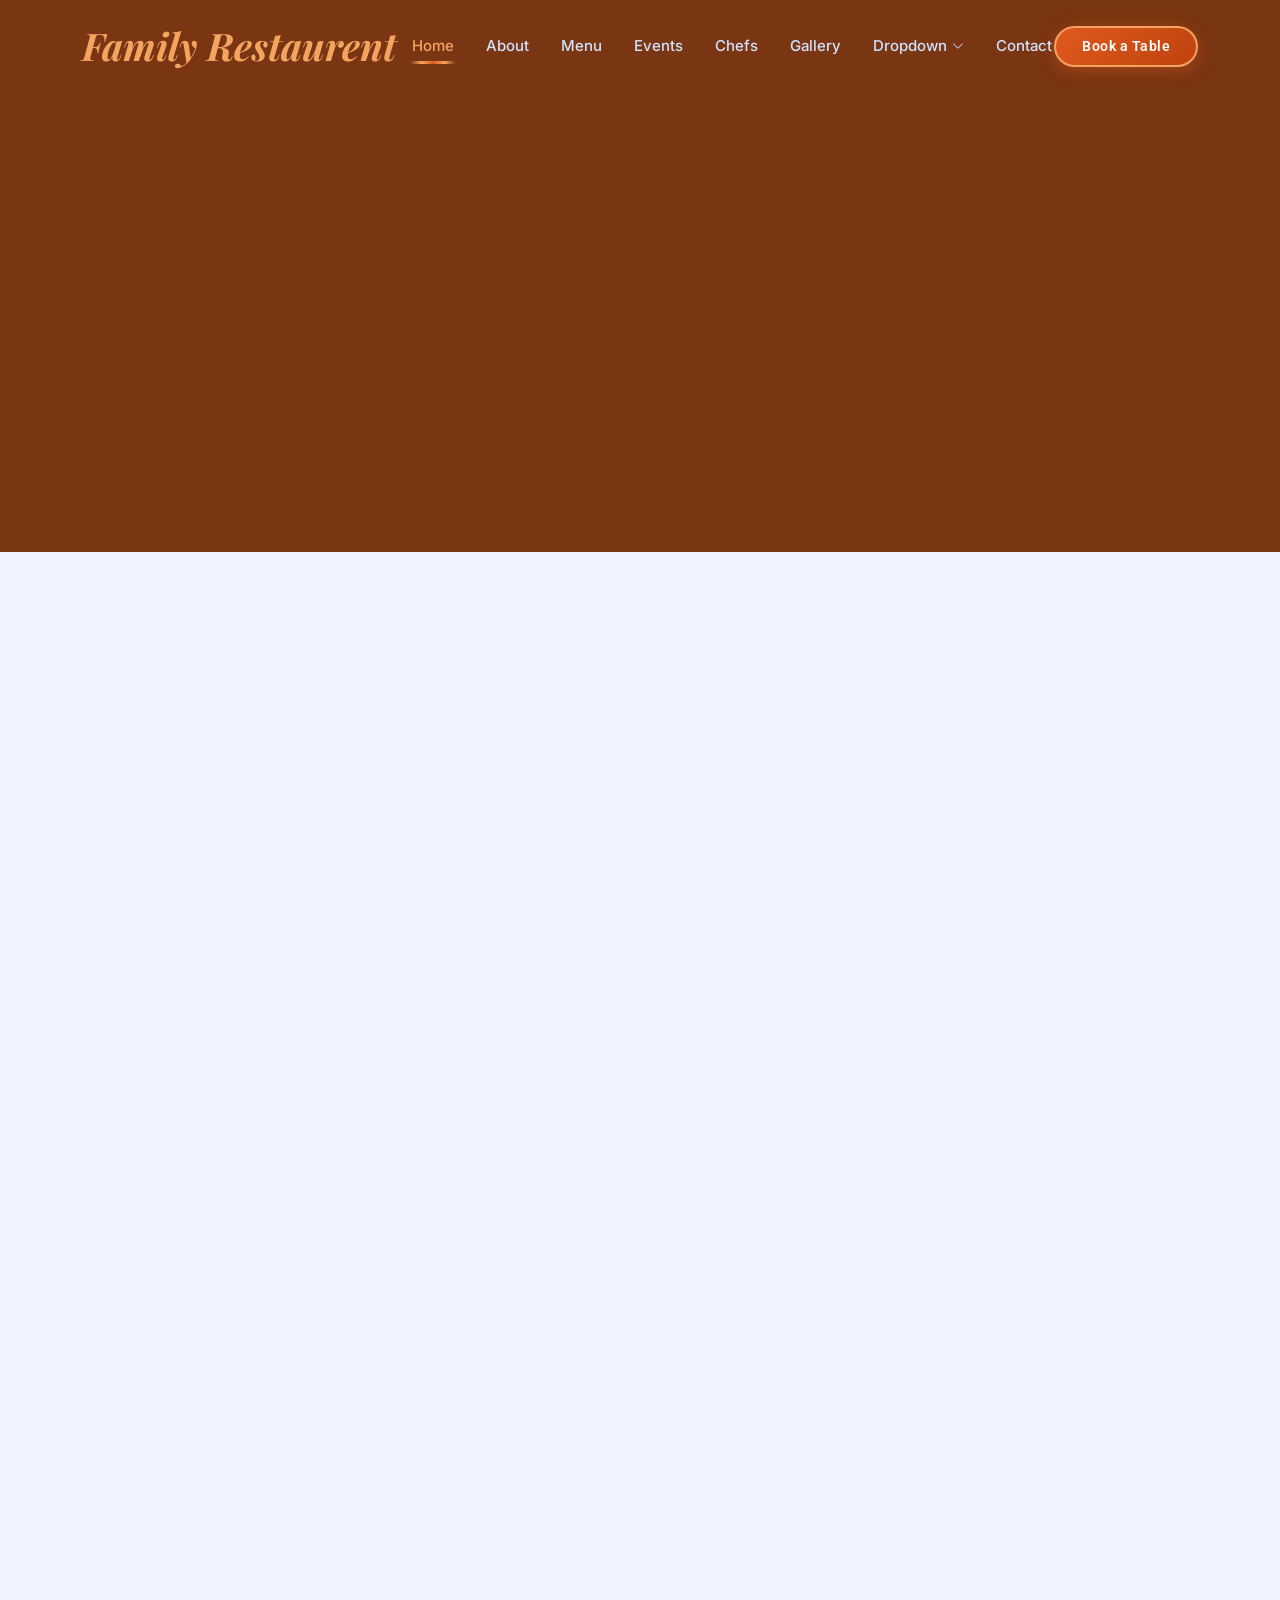
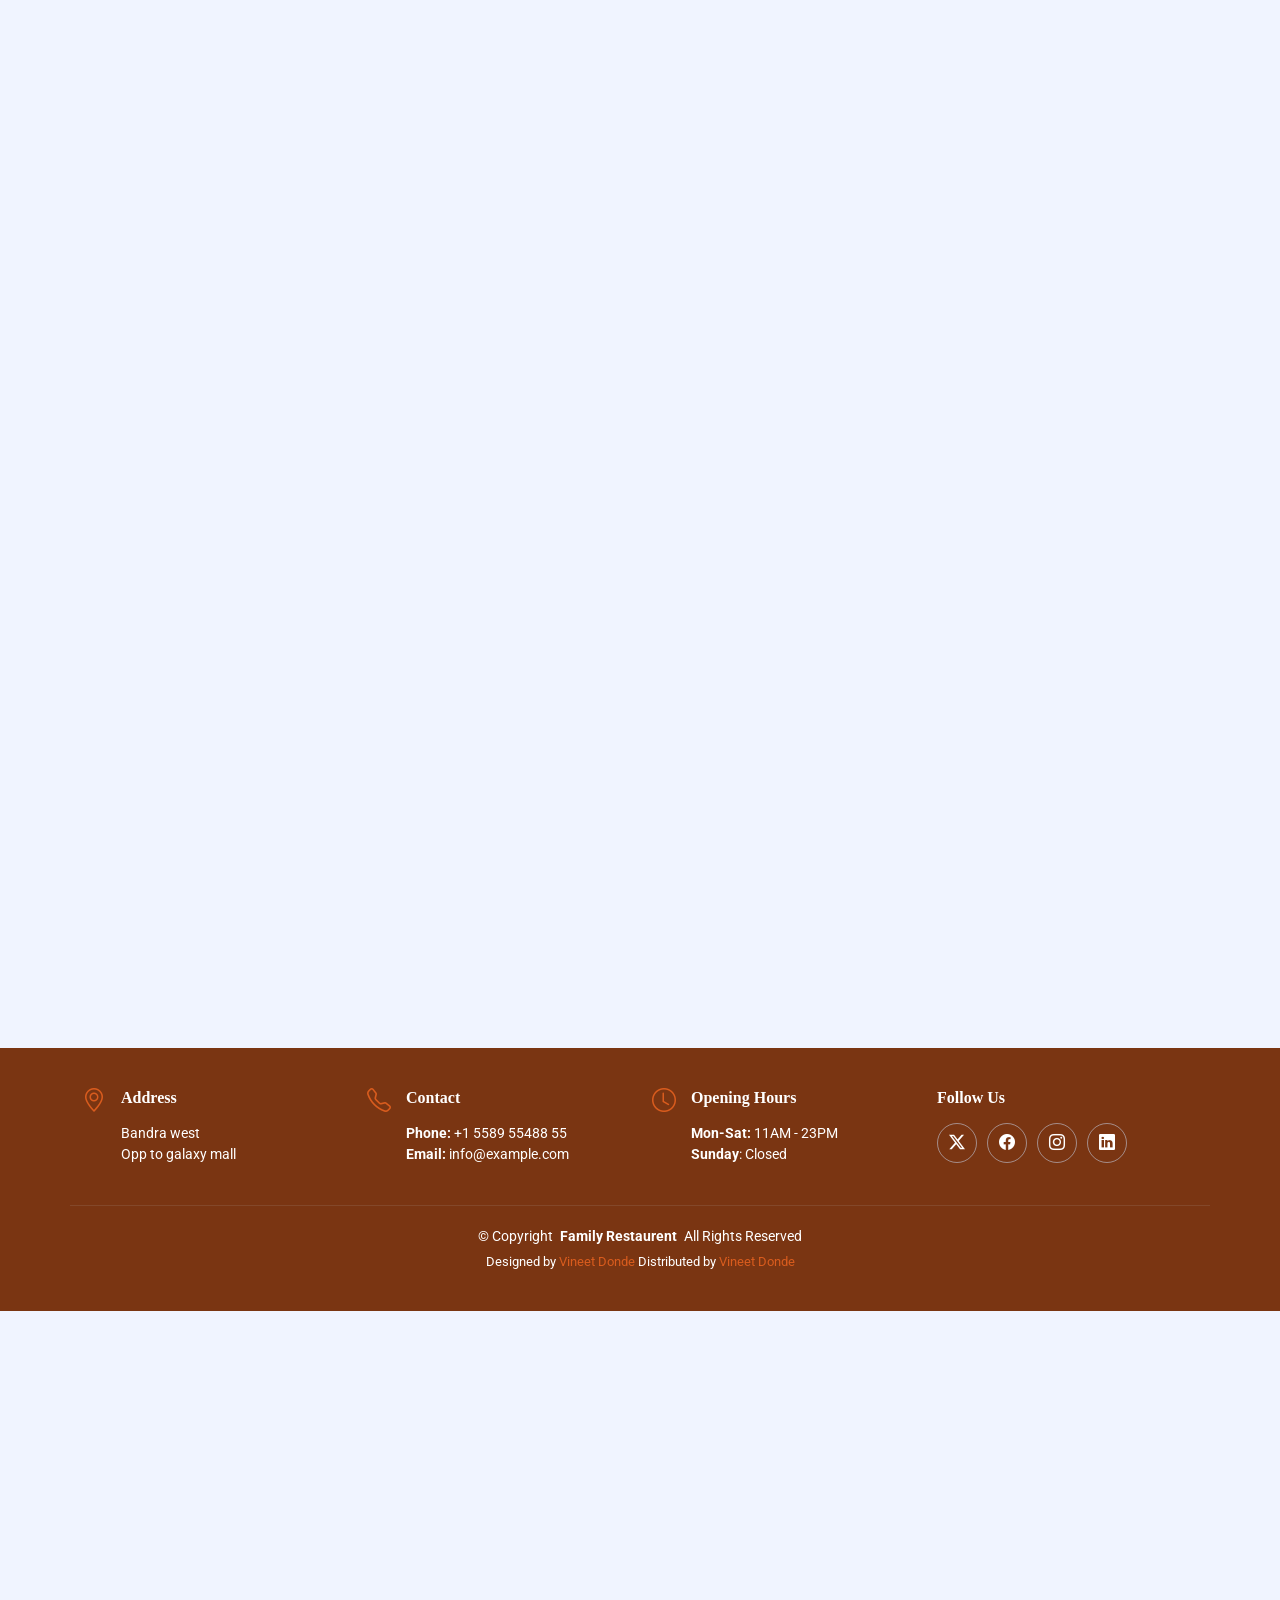
==== Vin static project/VIN/vineet project/index.html @ 7a9d0154 "Add new project" ====
<html xmlns="http://www.w3.org/1999/xhtml" lang="en">

<head>
	<meta http-equiv="Content-Type" content="text/html; charset=utf-8" />
	<meta name="description" content="HTTrack is an easy-to-use website mirror utility. It allows you to download a World Wide website from the Internet to a local directory,building recursively all structures, getting html, images, and other files from the server to your computer. Links are rebuiltrelatively so that you can freely browse to the local site (works with any browser). You can mirror several sites together so that you can jump from one toanother. You can, also, update an existing mirror site, or resume an interrupted download. The robot is fully configurable, with an integrated help" />
	<meta name="keywords" content="httrack, HTTRACK, HTTrack, winhttrack, WINHTTRACK, WinHTTrack, offline browser, web mirror utility, aspirateur web, surf offline, web capture, www mirror utility, browse offline, local  site builder, website mirroring, aspirateur www, internet grabber, capture de site web, internet tool, hors connexion, unix, dos, windows 95, windows 98, solaris, ibm580, AIX 4.0, HTS, HTGet, web aspirator, web aspirateur, libre, GPL, GNU, free software" />
	<title>Local index - HTTrack Website Copier</title>
  <!-- Mirror and index made by HTTrack Website Copier/3.49-2 [XR&CO'2014] -->
	<style type="text/css">
	<!--

body {
	margin: 0;  padding: 0;  margin-bottom: 15px;  margin-top: 8px;
	background: #77b;
}
body, td {
	font: 14px "Trebuchet MS", Verdana, Arial, Helvetica, sans-serif;
	}

#subTitle {
	background: #000;  color: #fff;  padding: 4px;  font-weight: bold; 
	}

#siteNavigation a, #siteNavigation .current {
	font-weight: bold;  color: #448;
	}
#siteNavigation a:link    { text-decoration: none; }
#siteNavigation a:visited { text-decoration: none; }

#siteNavigation .current { background-color: #ccd; }

#siteNavigation a:hover   { text-decoration: none;  background-color: #fff;  color: #000; }
#siteNavigation a:active  { text-decoration: none;  background-color: #ccc; }


a:link    { text-decoration: underline;  color: #00f; }
a:visited { text-decoration: underline;  color: #000; }
a:hover   { text-decoration: underline;  color: #c00; }
a:active  { text-decoration: underline; }

#pageContent {
	clear: both;
	border-bottom: 6px solid #000;
	padding: 10px;  padding-top: 20px;
	line-height: 1.65em;
	background-image: url(backblue.gif);
	background-repeat: no-repeat;
	background-position: top right;
	}

#pageContent, #siteNavigation {
	background-color: #ccd;
	}


.imgLeft  { float: left;   margin-right: 10px;  margin-bottom: 10px; }
.imgRight { float: right;  margin-left: 10px;   margin-bottom: 10px; }

hr { height: 1px;  color: #000;  background-color: #000;  margin-bottom: 15px; }

h1 { margin: 0;  font-weight: bold;  font-size: 2em; }
h2 { margin: 0;  font-weight: bold;  font-size: 1.6em; }
h3 { margin: 0;  font-weight: bold;  font-size: 1.3em; }
h4 { margin: 0;  font-weight: bold;  font-size: 1.18em; }

.blak { background-color: #000; }
.hide { display: none; }
.tableWidth { min-width: 400px; }

.tblRegular       { border-collapse: collapse; }
.tblRegular td    { padding: 6px;  background-image: url(fade.gif);  border: 2px solid #99c; }
.tblHeaderColor, .tblHeaderColor td { background: #99c; }
.tblNoBorder td   { border: 0; }


 -->
</style>

</head>

<table width="76%" border="0" align="center" cellspacing="0" cellpadding="3" class="tableWidth">
	<tr>
	<td id="subTitle">HTTrack Website Copier - Open Source offline browser</td>
	</tr>
</table>
<table width="76%" border="0" align="center" cellspacing="0" cellpadding="0" class="tableWidth">
<tr class="blak">
<td>
	<table width="100%" border="0" align="center" cellspacing="1" cellpadding="0">
	<tr>
	<td colspan="6"> 
		<table width="100%" border="0" align="center" cellspacing="0" cellpadding="10">
		<tr> 
		<td id="pageContent"> 
<!-- ==================== End prologue ==================== -->

	<meta name="generator" content="HTTrack Website Copier/3.x">
	<TITLE>Local index - HTTrack</TITLE>
</HEAD>
<BODY>
<H1 ALIGN=Center>Index of locally available sites:</H1>
	<TABLE BORDER="0" WIDTH="100%" CELLSPACING="1" CELLPADDING="0">
		<TR>
			<TD BACKGROUND="fade.gif">
				&middot;
					<A HREF="themewagon.github.io/yummy-red/index.html">
						Index - Yummy Bootstrap Template
					</A>		
			</TD>
		</TR>
	</TABLE>
	<BR>
	<BR>
	<BR>
  	<H6 ALIGN="RIGHT">
	<I>Mirror and index made by HTTrack Website Copier [XR&amp;CO'2008]</I>
	</H6>
	<!-- Mirror and index made by HTTrack Website Copier/3.49-2 [XR&CO'2014] -->
	<!-- Thanks for using HTTrack Website Copier! -->
	<meta HTTP-EQUIV="Refresh" CONTENT="0; URL=themewagon.github.io/yummy-red/index.html">


<!-- ==================== Start epilogue ==================== -->
		</td>
		</tr>
		</table>
	</td>
	</tr>
	</table>
</td>
</tr>
</table>

<table width="76%" border="0" align="center" valign="bottom" cellspacing="0" cellpadding="0">
	<tr>
	<td id="footer"><small>&copy; 2008 Xavier Roche & other contributors - Web Design: Leto Kauler.</small></td>
	</tr>
</table>

</body>

</html>
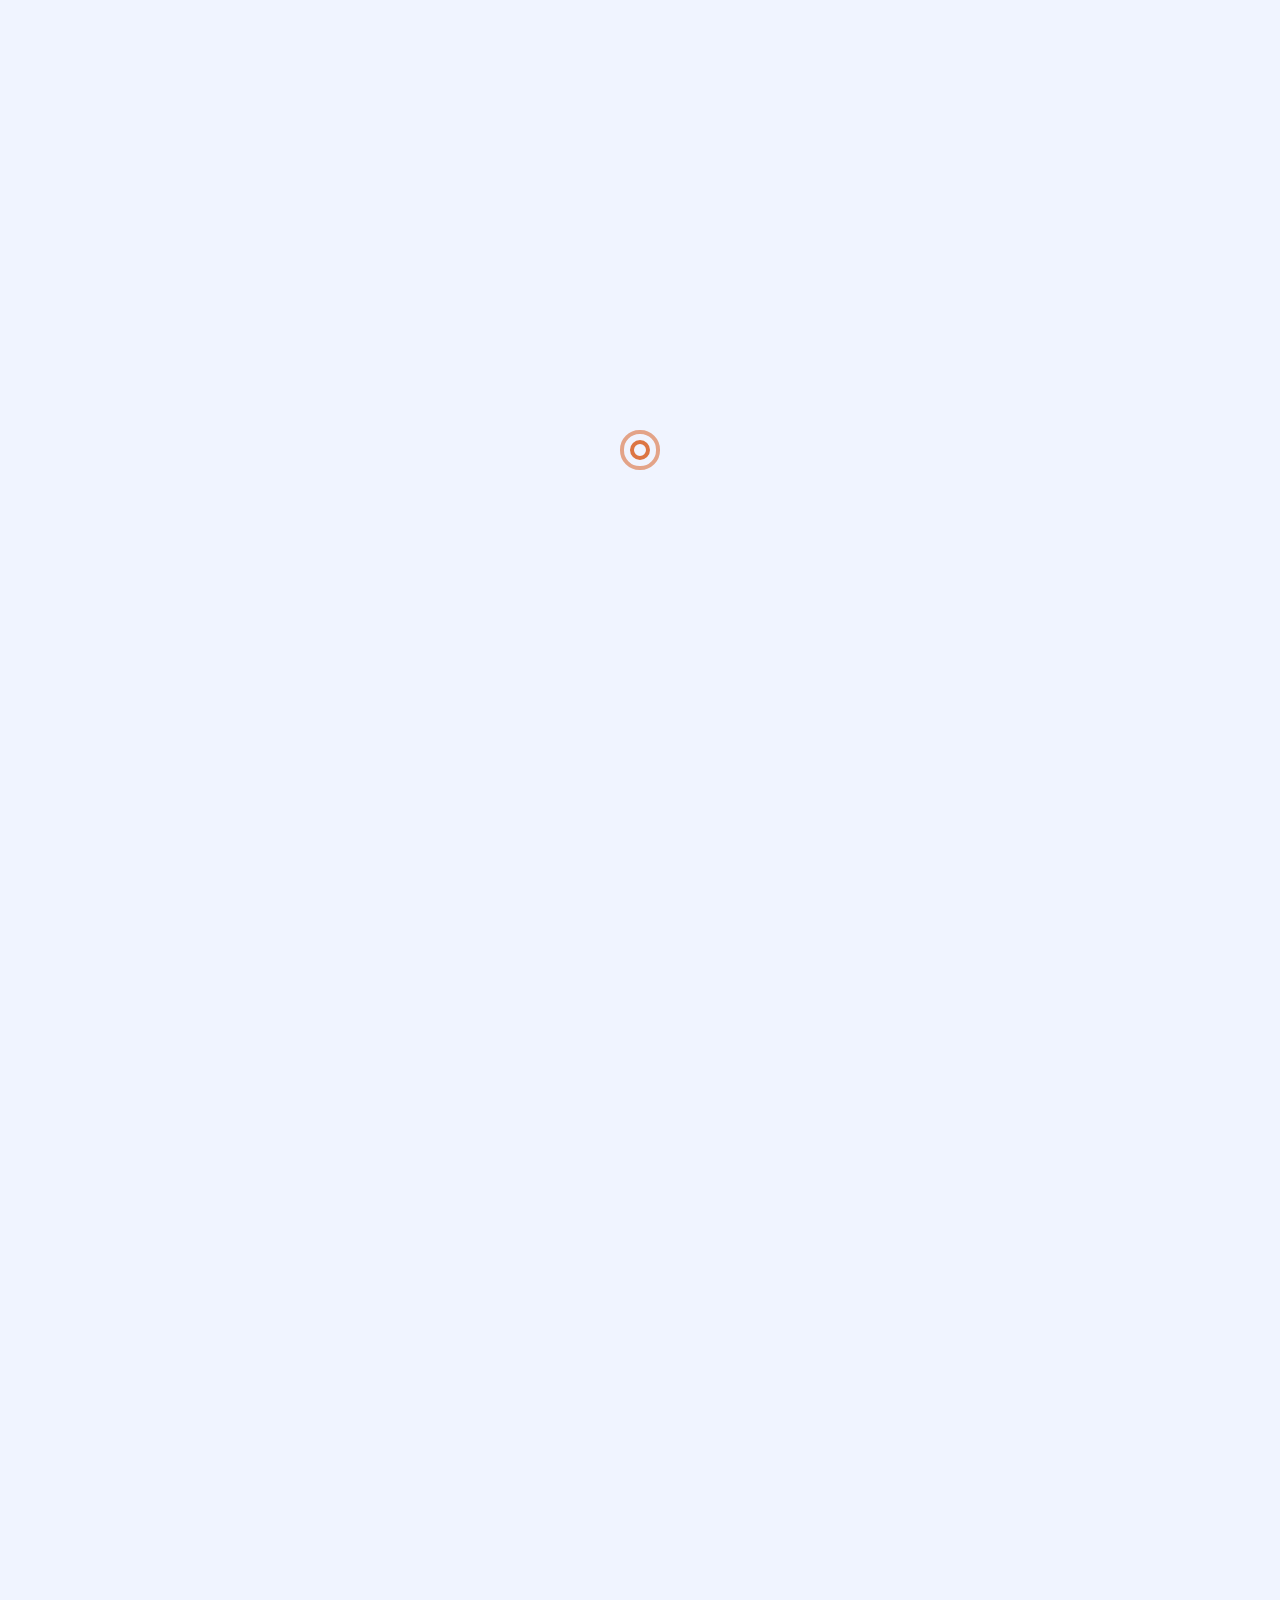
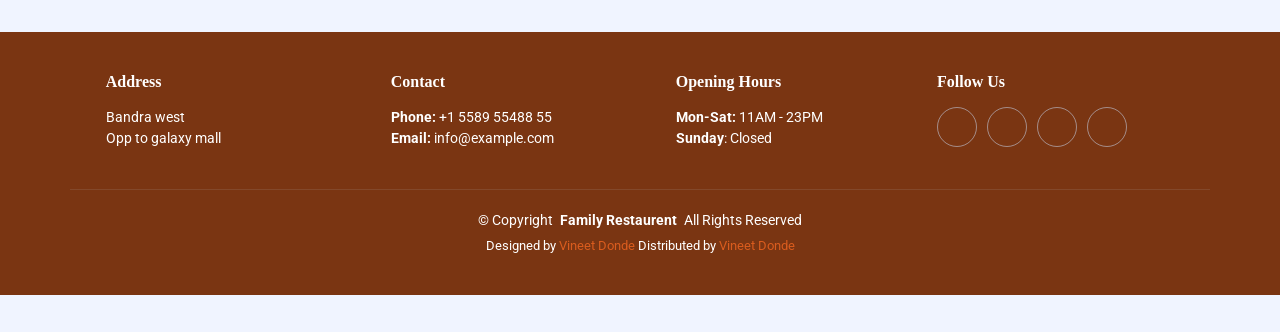
==== commit f2e40fd9: "Rename themewagon.github.io/yummy-red to the-family-restaurant" ====
--- a/Vin static project/VIN/vineet project/index.html
+++ b/Vin static project/VIN/vineet project/index.html
@@ -103,8 +103,8 @@
 		<TR>
 			<TD BACKGROUND="fade.gif">
 				&middot;
-					<A HREF="themewagon.github.io/yummy-red/index.html">
-						Index - Yummy Bootstrap Template
+					<A HREF="the-family-restaurant/index.html">
+						Family Restaurant
 					</A>		
 			</TD>
 		</TR>
@@ -117,7 +117,7 @@
 	</H6>
 	<!-- Mirror and index made by HTTrack Website Copier/3.49-2 [XR&CO'2014] -->
 	<!-- Thanks for using HTTrack Website Copier! -->
-	<meta HTTP-EQUIV="Refresh" CONTENT="0; URL=themewagon.github.io/yummy-red/index.html">
+	<meta HTTP-EQUIV="Refresh" CONTENT="0; URL=the-family-restaurant/index.html">
 
 
 <!-- ==================== Start epilogue ==================== -->
